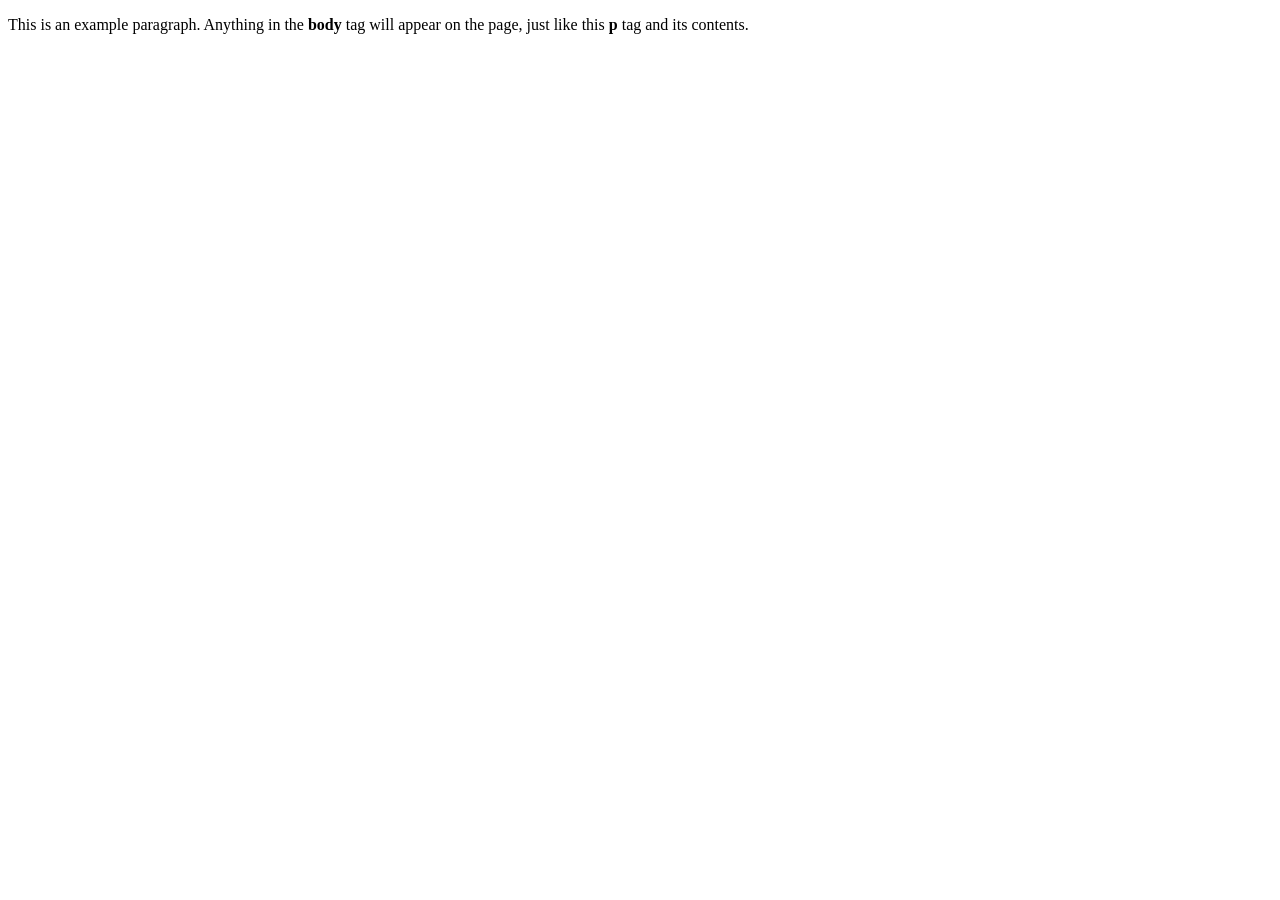
==== index.html @ a7a2142a "Add files via upload" ====
<!doctype html>
<html>
  <head>
    <title>This is the title of the webpage!</title>
  </head>
  <body>
    <p>This is an example paragraph. Anything in the <strong>body</strong> tag will appear on the page, just like this <strong>p</strong> tag and its contents.</p>
  </body>
</html>
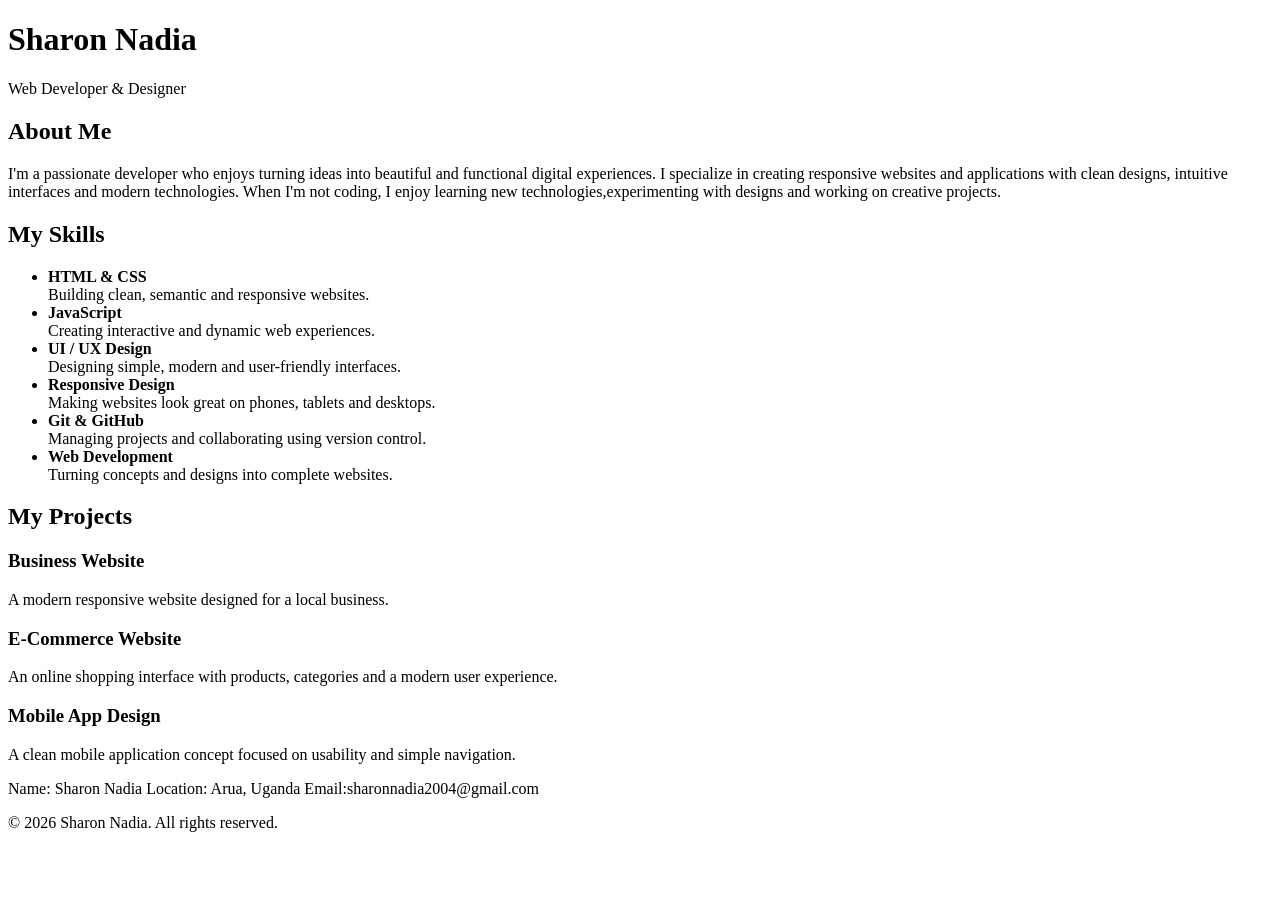
==== commit 8532b576: "Add files via upload" ====
--- a/index.html
+++ b/index.html
@@ -1,9 +1,70 @@
-<!doctype html>
-<html>
-  <head>
-    <title>This is the title of the webpage!</title>
-  </head>
-  <body>
-    <p>This is an example paragraph. Anything in the <strong>body</strong> tag will appear on the page, just like this <strong>p</strong> tag and its contents.</p>
-  </body>
-</html>+<!DOCTYPE html>
+<html lang="en">
+<head>
+    <meta charset="UTF-8">
+    <meta name="viewport" content="width=device-width, initial-scale=1.0">
+    <title>Sharon Nadia-Portfolio</title>
+</head>
+<body>
+
+    <header>
+        <h1>Sharon Nadia</h1>
+        <p>Web Developer &amp; Designer</p>
+    </header>
+
+    <main>
+
+        <section>
+            <h2>About Me</h2>
+            <p>
+                I'm a passionate developer who enjoys turning ideas into
+                beautiful and functional digital experiences. I specialize
+                in creating responsive websites and applications with clean
+                designs, intuitive interfaces and modern technologies. When
+                I'm not coding, I enjoy learning new technologies,experimenting with designs and working on creative projects.
+            </p>
+            
+               
+            
+        </section>
+
+        <section>
+            <h2>My Skills</h2>
+            <ul>
+                <li><Strong>HTML &amp; CSS </strong><br> Building clean, semantic and responsive websites.</li>
+                <li><strong>JavaScript</strong><br>Creating interactive and dynamic web experiences.</li>
+                <li><strong>UI / UX Design</strong><br>  Designing simple, modern and user-friendly interfaces.</li>
+                <li><strong>Responsive Design</strong><br> Making websites look great on phones, tablets and desktops.</li>
+                <li><strong>Git &amp; GitHub</strong><br>Managing projects and collaborating using version control.</li>
+                <li><strong>Web Development</strong><br>Turning concepts and designs into complete websites.</li>
+            </ul>
+        </section>
+
+        <section>
+            <h2>My Projects</h2>
+                <h3>Business Website</h3>
+                <p>A modern responsive website designed for a local business.</p>
+            
+
+                <h3>E-Commerce Website</h3>
+                <p>An online shopping interface with products, categories and a modern user experience.</p>
+        
+                <h3>Mobile App Design</h3>
+                <p>A clean mobile application concept focused on usability and simple navigation.</p>
+            
+        </section>
+
+    </main>
+
+    <footer>
+        <p>
+            Name: Sharon Nadia
+            Location: Arua, Uganda
+            Email:sharonnadia2004@gmail.com
+                
+        </p>
+        <p>&copy; 2026 Sharon Nadia. All rights reserved.</p>
+    </footer>
+
+</body>
+</html>
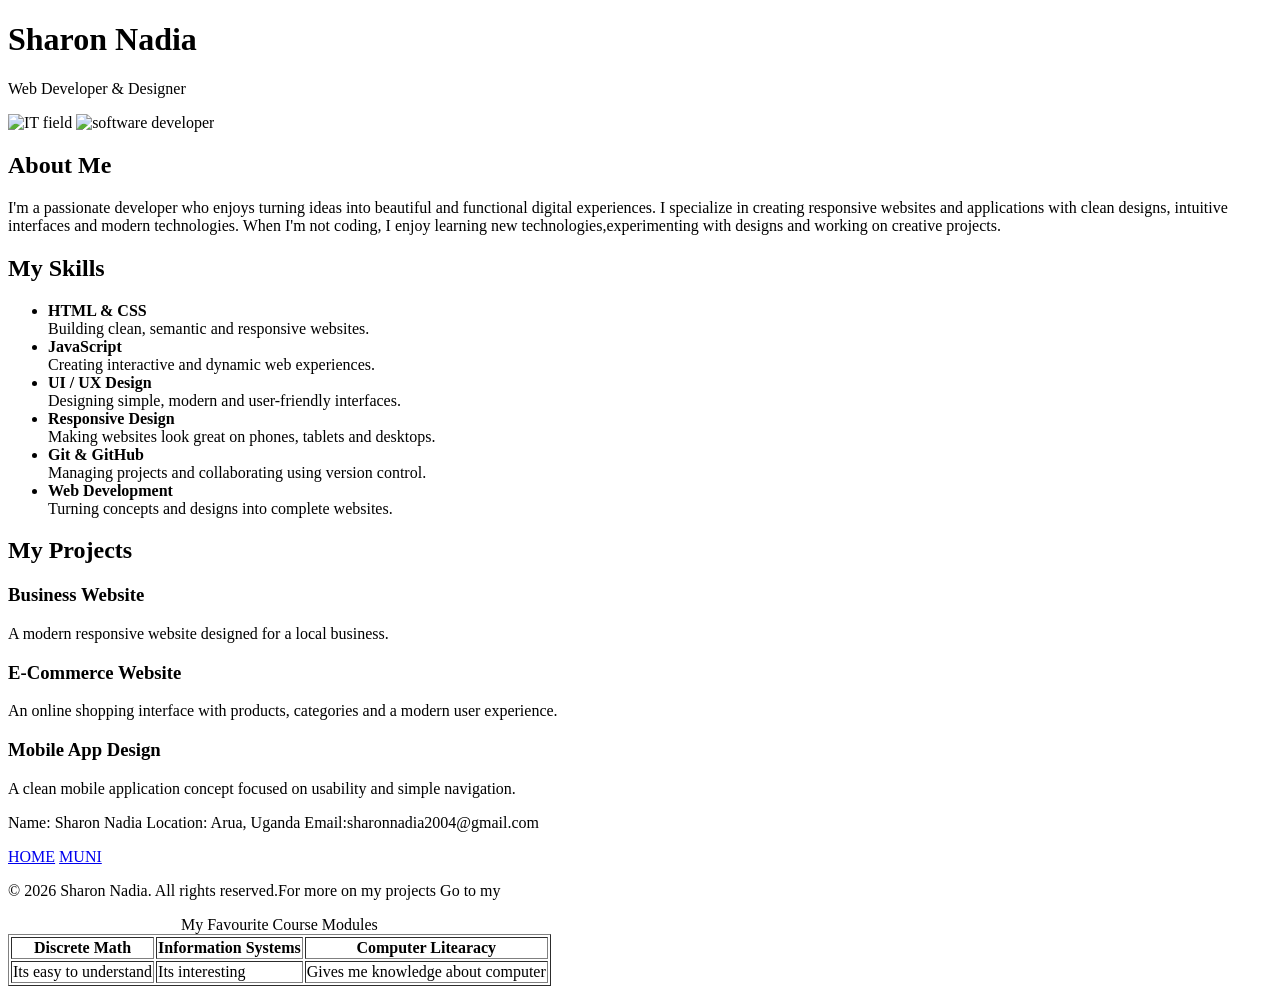
==== commit a8505b80: "Add files via upload" ====
--- a/index.html
+++ b/index.html
@@ -11,6 +11,8 @@
         <h1>Sharon Nadia</h1>
         <p>Web Developer &amp; Designer</p>
     </header>
+    <img src="image 1.jpg" alt="IT field" width="200" height="200">
+    <img src="image 2.jpg" alt="software developer" width="200" height="200">
 
     <main>
 
@@ -56,6 +58,24 @@
 
     </main>
 
+    <table border="1">
+        <caption>My Favourite Course Modules</caption>
+        <thead>
+            <tr>
+                <th>Discrete Math</th>
+                <th>Information Systems</th>
+                <th>Computer Litearacy</th>
+            </tr>
+        </thead>
+        <tbody>
+            <tr>
+                <td>Its easy to understand</td>
+                <td>Its interesting</td>
+                <td>Gives me knowledge about computer</td>
+            </tr>
+        </tbody>
+    </=>
+
     <footer>
         <p>
             Name: Sharon Nadia
@@ -63,7 +83,11 @@
             Email:sharonnadia2004@gmail.com
                 
         </p>
-        <p>&copy; 2026 Sharon Nadia. All rights reserved.</p>
+        <nav>
+            <a href="index.html">HOME</a>
+            <a href="http://muni.ac.ug">MUNI</a>
+        </nav>
+        <p>&copy; 2026 Sharon Nadia. All rights reserved.For more on my projects Go to my <a href=""Profile</a></p>
     </footer>
 
 </body>
